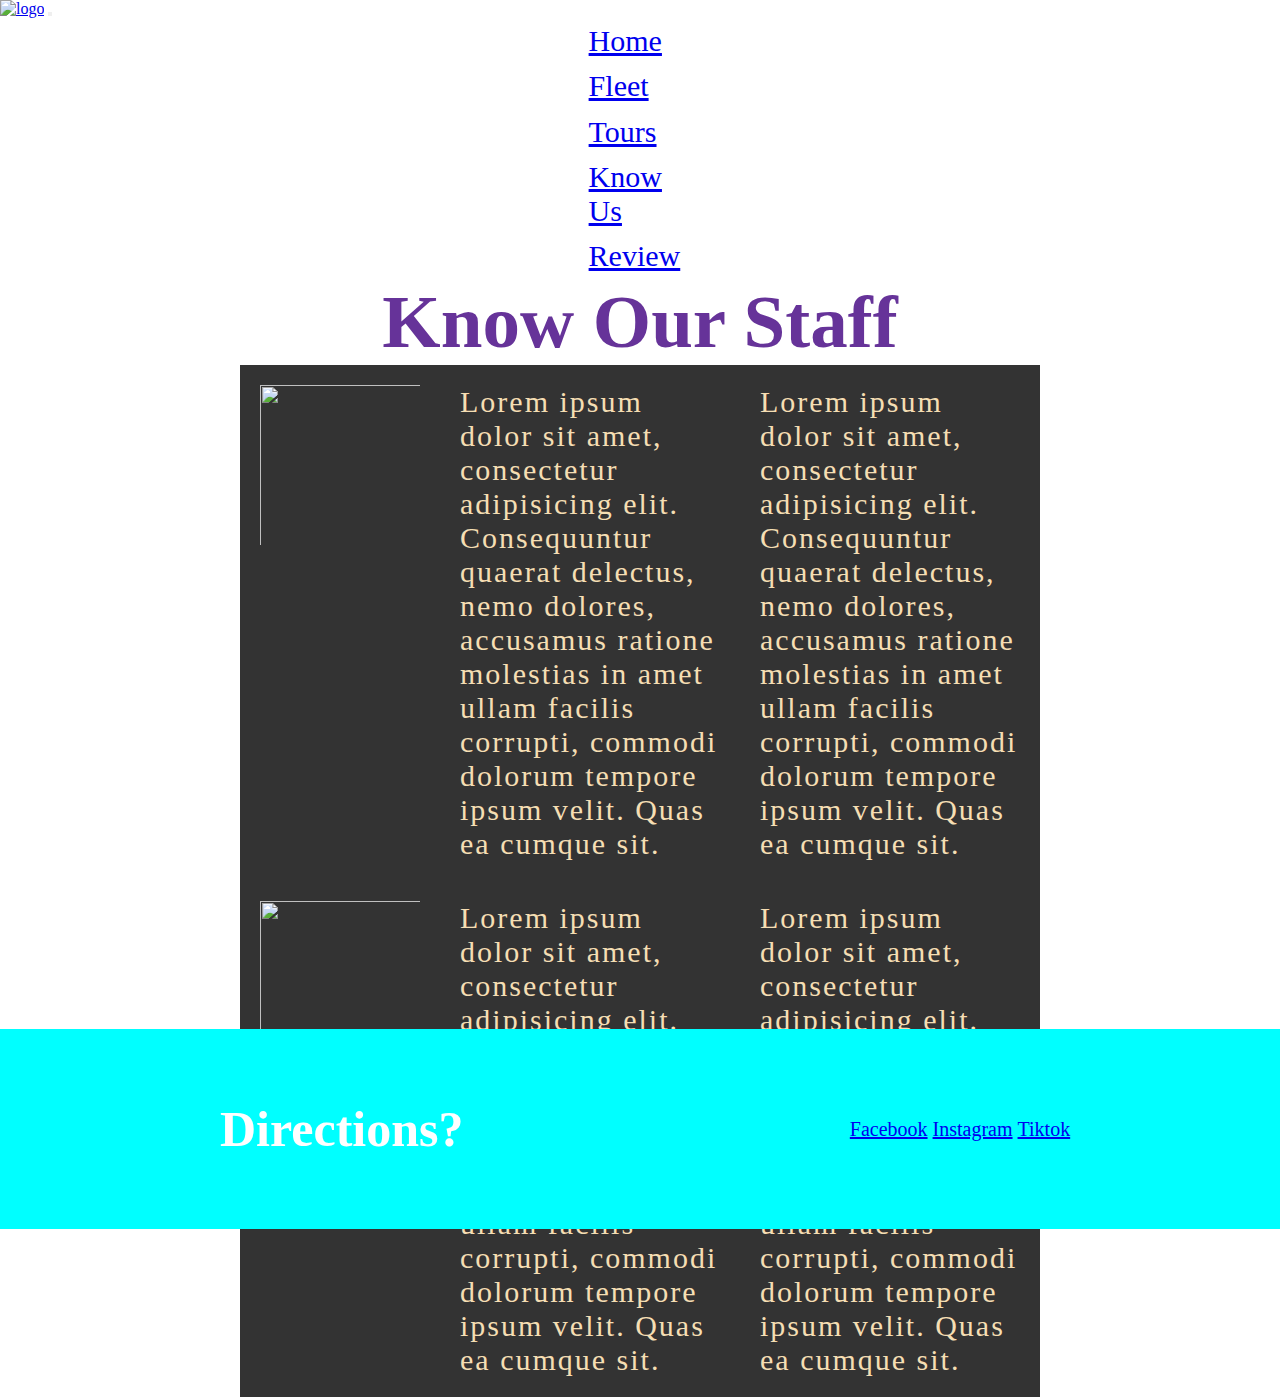
==== pages/contactUs.html @ d5dd685d "fixing proyect" ====
<!DOCTYPE html>
<html lang="en">
<head>
    <meta charset="UTF-8">
    <meta http-equiv="X-UA-Compatible" content="IE=edge">
    <meta name="viewport" content="width=device-width, initial-scale=1.0">
    <title>Know Us</title> 
    <link href="https://cdn.jsdelivr.net/npm/bootstrap@5.3.0-alpha3/dist/css/bootstrap.min.css" rel="stylesheet" integrity="sha384-KK94CHFLLe+nY2dmCWGMq91rCGa5gtU4mk92HdvYe+M/SXH301p5ILy+dN9+nJOZ" crossorigin="anonymous">
    <link rel="shortcut icon" href="../images/LOGO.png" type="image/x-icon">
    <link rel="stylesheet" href="../css/style.css">
</head>

<body>
    <nav class="navbar navbar-expand-lg bg-white">
        <div class="container-fluid logo">
            <a class="navbar-brand" href="../index.html"><img src="../images/LOGO.png" class="img-fluid" alt="logo"></a>
            <button class="navbar-toggler" type="button" data-bs-toggle="collapse" data-bs-target="#navbarNav" aria-controls="navbarNav" aria-expanded="false" aria-label="Toggle navigation">
                 <span class="navbar-toggler-icon"></span>
            </button>
            <div class="collapse navbar-collapse" id="navbarNav">
                <ul class="navbar-nav gap-5">
                    <li class="nav-item">
                         <a class="nav-link active" aria-current="page" href="../index.html">Home</a>
                    </li>
                     <li class="nav-item">
                        <a class="nav-link" href="./ourFleet.html">Fleet</a>
                    </li>
                    <li class="nav-item">
                        <a class="nav-link" href="./tours.html">Tours</a>
                    </li>
                    <li class="nav-item">
                        <a class="nav-link" href="./contactUs.html">Know Us</a>
                    </li>
                    <li class="nav-item">
                        <a class="nav-link" href="./review.html">Review</a>
                    </li>
                </ul>
            </div>
        </div>
    </nav>
    <main class="mainId">
        
        <div class="knowTittle">            
                    <h2>Know Our Staff</h2>
        </div>
        
        <div class="staffMember">
            <img src="../images/randomPerson1.webp" alt="">
            <p>Lorem ipsum dolor sit amet, consectetur adipisicing
                 elit. Consequuntur quaerat delectus, nemo dolores,
                  accusamus ratione molestias in amet ullam facilis
                   corrupti, commodi dolorum tempore ipsum velit. 
                   Quas ea cumque sit.
            </p>
            <p>Lorem ipsum dolor sit amet, consectetur adipisicing
                elit. Consequuntur quaerat delectus, nemo dolores,
                 accusamus ratione molestias in amet ullam facilis
                  corrupti, commodi dolorum tempore ipsum velit. 
                  Quas ea cumque sit.
           </p>
        </div>
        <div class="staffMember">
            <img src="../images/randomPerson1.webp" alt="">
            <p>Lorem ipsum dolor sit amet, consectetur adipisicing
                 elit. Consequuntur quaerat delectus, nemo dolores,
                  accusamus ratione molestias in amet ullam facilis
                   corrupti, commodi dolorum tempore ipsum velit. 
                   Quas ea cumque sit.
            </p>
            <p>Lorem ipsum dolor sit amet, consectetur adipisicing
                elit. Consequuntur quaerat delectus, nemo dolores,
                 accusamus ratione molestias in amet ullam facilis
                  corrupti, commodi dolorum tempore ipsum velit. 
                  Quas ea cumque sit.
           </p>
        </div> 
    </main>
    <footer class="footerId">
        <div class="footerLeft">        

        <a href="https://goo.gl/maps/SEGDssspsrJF1GDP7" target="_blank"><img src="../images/googlemaps.png" alt=""></a></li>
   
        <h4>Directions?
        </h4>
        </div>
        <div class="footerRight">
            <ul>
                <li><a href="#"> Facebook</a></li>
                <li><a href="#"> Instagram</a></li>
                <li><a href="#"> Tiktok</a></li>
            </ul>

        </div>
    </footer>



    <script src="https://cdn.jsdelivr.net/npm/bootstrap@5.3.0-alpha3/dist/js/bootstrap.bundle.min.js" integrity="sha384-ENjdO4Dr2bkBIFxQpeoTz1HIcje39Wm4jDKdf19U8gI4ddQ3GYNS7NTKfAdVQSZe" crossorigin="anonymous"></script>
    

</body>
</html>
---- css/style.css ----
* { 
    margin: 0;
    padding: 0;
    box-sizing: border-box;
    list-style-type:none;
}
.mainId, .mainReview {
    background-image: url(../images/background.jpg);
    background-repeat: no-repeat;
    height: calc(100vh - 150px);
    display: flex;
    align-items: center;
}
.mainReview{ 
    background-image: url(../images/marina1.jpg);
    background-size:cover;
    background-position: center;
    justify-content: center;
}
.fondo {
    display: flex;
    justify-content: center;
    align-items: center;
}
.boxTitle {
    background-color: rgba(0,0,0,0.4);
    position: absolute;
    padding: 50px;
    transform: translateY(-200px);

}
.titleTitle {
    color: white; 
    font-size: 70px;
    font-family: Cambria, Cochin, Georgia, Times, 'Times New Roman', serif;  
}
.titleTitle:hover{
    color: red;
}
.formReview {
    background-color: rgba(0,0,0,0.4);
    padding: 50px;
    font-size: 30px;
    color: white;
}
.mainReview input {
    font-size: 25px;
    padding: 5px;
    letter-spacing: 0.5px;
}
.contReview{
    display: flex;
    align-items: center;
    justify-content: space-between;
}
.contReview textarea {
    font-size: 18px;
    padding: 5px;    
    resize: none;
}
.formReview select {
    font-size: 20px;
    padding: 10px;
}
.mainReview button{
    font-size: 25px;
    padding: 5px;
    letter-spacing: 0.5px;
    cursor: pointer;
}
.staffMember{
    background-color: rgba(0,0,0,0.8);
    display: flex;
    color: wheat;
    font-size: 30px;
    letter-spacing: 2px;
    width: 800px;
}
.staffMember img {
    height: 200px;
    width: 200px;
    padding: 20px;
}
.staffMember p {
    padding: 20px;    
}
.knowTittle {
    display: flex;
    color: rebeccapurple;
    font-size: 50px;
    justify-content: center;
}
.mainId{
    display: flex;
    flex-wrap: wrap;  
    justify-content: space-around;
}
.knowTittle {
  width: 100%;
}
.divTour {
    background-color: rgba(0,0,0,0.8);
    display: flex;
    color: wheat;
    font-size: 30px;
    letter-spacing: 2px;
    width: 800px;
    height: 400px;
    border: solid 5px aquamarine;
}
.divTour button{
    width: 60px;
    height: 40px;
    justify-content: flex-end;
}
.divTour img {
    height: 400px;
    width: 400px;
    padding: 20px;
    background-size: cover;
}
.textTour{
    overflow-y: scroll;
    overflow-x: hidden;
    padding: 20px;
}
.buttonBuy {
    width: 100%;
    justify-content: space-around;
    display: flex;    
}
.buttonBuy button{
    border-radius: 100px;
    height: auto;
    width: auto;
    font-size: 20px;
    color: darkgreen;
    font-weight: 700;
    cursor: pointer;    
    padding: 20px;
}
.buttonBuy button:hover{
    color: red;
}

.collapse{
    display: flex;
    justify-content: space-evenly;    
}
.nav-link {
    font-size: 30px;
}
.navbar-nav .nav-item    {
    padding: 5%;
}
.fondo img {
    width: 100vw;
    height: 100vh;
    object-fit: cover;
}

.collapse{
    display: flex;
    justify-content: space-evenly;    
}
.nav-link {
    font-size: 30px;
}
.navbar-nav .nav-item    {
    padding: 5%;
}
.fondo img {
    width: 100vw;
    height: 100vh;
    object-fit: cover;
}
.container-fluid {
    background-size: contain;
    padding-left: 0;    
}
.carousel {
    background-color: black;
}
.carousel-item img {
    width: auto;
    height: 600px;
    border-radius: 100px;
    object-fit: contain;    
}

.logo {
    max-height: 100vh;
}
.logo a img{
    width: 359px;
}
.footerId {
    height: 200px;
    display: flex;
    justify-content: center;
}
.footerId div {
    width: 100vw;
    display: flex;
}
.footerId .footerLeft{
    justify-content: flex-start;
    align-items: center;
    background-color: aqua;
    color: white;
    font-size: 50px;
}
.footerId .footerLeft a {
    display: flex;
    height: 150px;
    width: 200px;
    justify-content: flex-end;
    margin-left: 20px;
}

.footerId .footerRight {
    font-size: 20px;
    color: white;
    background-color: aqua;
    text-align: right;
    display: flex;
    justify-content: space-around;
    align-items: center;

} 
.footerRight ul li {
    display: inline-block;
    justify-content: space-evenly;

}

@media (max-width: 768px) {
    .footerId {
        display: inline-block;   
        align-items: space-around;         
        background-color: aqua;
    }
    .footerRight {
        margin-top: 10px;        
    }
}
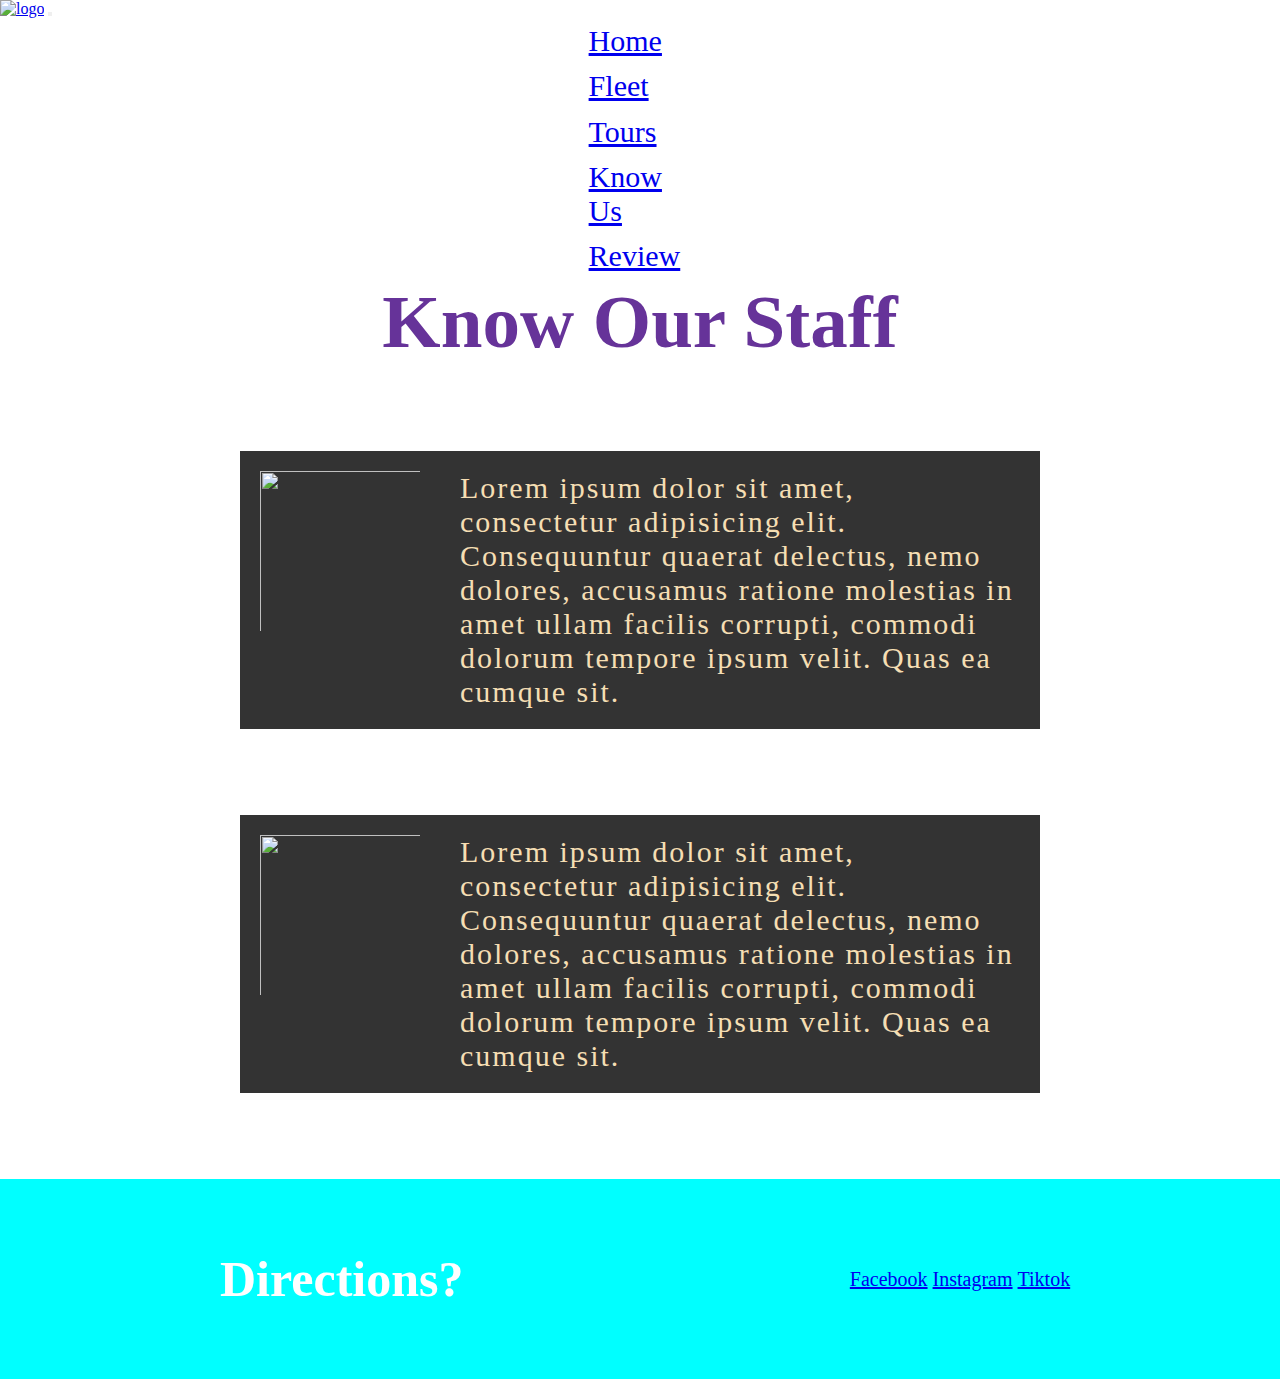
==== commit 2064e831: "fixing tours" ====
--- a/pages/contactUs.html
+++ b/pages/contactUs.html
@@ -5,6 +5,8 @@
     <meta http-equiv="X-UA-Compatible" content="IE=edge">
     <meta name="viewport" content="width=device-width, initial-scale=1.0">
     <title>Know Us</title> 
+    <meta name="keywords" content="boat, rentals, boat rentals, 1000 island, nyc, upstate ny">
+    <meta name="description" content="Boat Rental Company Webpage.">
     <link href="https://cdn.jsdelivr.net/npm/bootstrap@5.3.0-alpha3/dist/css/bootstrap.min.css" rel="stylesheet" integrity="sha384-KK94CHFLLe+nY2dmCWGMq91rCGa5gtU4mk92HdvYe+M/SXH301p5ILy+dN9+nJOZ" crossorigin="anonymous">
     <link rel="shortcut icon" href="../images/LOGO.png" type="image/x-icon">
     <link rel="stylesheet" href="../css/style.css">
@@ -38,7 +40,7 @@
             </div>
         </div>
     </nav>
-    <main class="mainId">
+    <main class="mainId mainKnownUs">
         
         <div class="knowTittle">            
                     <h2>Know Our Staff</h2>
@@ -52,12 +54,6 @@
                    corrupti, commodi dolorum tempore ipsum velit. 
                    Quas ea cumque sit.
             </p>
-            <p>Lorem ipsum dolor sit amet, consectetur adipisicing
-                elit. Consequuntur quaerat delectus, nemo dolores,
-                 accusamus ratione molestias in amet ullam facilis
-                  corrupti, commodi dolorum tempore ipsum velit. 
-                  Quas ea cumque sit.
-           </p>
         </div>
         <div class="staffMember">
             <img src="../images/randomPerson1.webp" alt="">
@@ -67,12 +63,6 @@
                    corrupti, commodi dolorum tempore ipsum velit. 
                    Quas ea cumque sit.
             </p>
-            <p>Lorem ipsum dolor sit amet, consectetur adipisicing
-                elit. Consequuntur quaerat delectus, nemo dolores,
-                 accusamus ratione molestias in amet ullam facilis
-                  corrupti, commodi dolorum tempore ipsum velit. 
-                  Quas ea cumque sit.
-           </p>
         </div> 
     </main>
     <footer class="footerId">
--- a/css/style.css
+++ b/css/style.css
@@ -4,10 +4,13 @@
     box-sizing: border-box;
     list-style-type:none;
 }
-.mainId, .mainReview {
+
+.mainId, .mainReview, .mainTours {
     background-image: url(../images/background.jpg);
     background-repeat: no-repeat;
-    height: calc(100vh - 150px);
+    background-size: cover;
+    height: 100vh;
+    width: 100vw;
     display: flex;
     align-items: center;
 }
@@ -16,6 +19,11 @@
     background-size:cover;
     background-position: center;
     justify-content: center;
+}
+.mainTours {
+    display: flex;
+    justify-content: center;
+    align-items: center;
 }
 .fondo {
     display: flex;
@@ -75,6 +83,8 @@
     font-size: 30px;
     letter-spacing: 2px;
     width: 800px;
+    overflow: hidden;
+    height: auto;
 }
 .staffMember img {
     height: 200px;
@@ -90,10 +100,16 @@
     font-size: 50px;
     justify-content: center;
 }
-.mainId{
+.mainId, .mainTours{
     display: flex;
     flex-wrap: wrap;  
     justify-content: space-around;
+    align-items: center;
+    background-image: url(../images/background.jpg);
+    background-size:cover;
+}
+.mainKnownUs {
+    align-items: flex-start;
 }
 .knowTittle {
   width: 100%;
@@ -126,18 +142,20 @@
 }
 .buttonBuy {
     width: 100%;
-    justify-content: space-around;
-    display: flex;    
+    display: flex;
+    align-items: center;
+    justify-content: center;
 }
 .buttonBuy button{
     border-radius: 100px;
-    height: auto;
+    height: 50%;
     width: auto;
     font-size: 20px;
     color: darkgreen;
     font-weight: 700;
     cursor: pointer;    
     padding: 20px;
+
 }
 .buttonBuy button:hover{
     color: red;
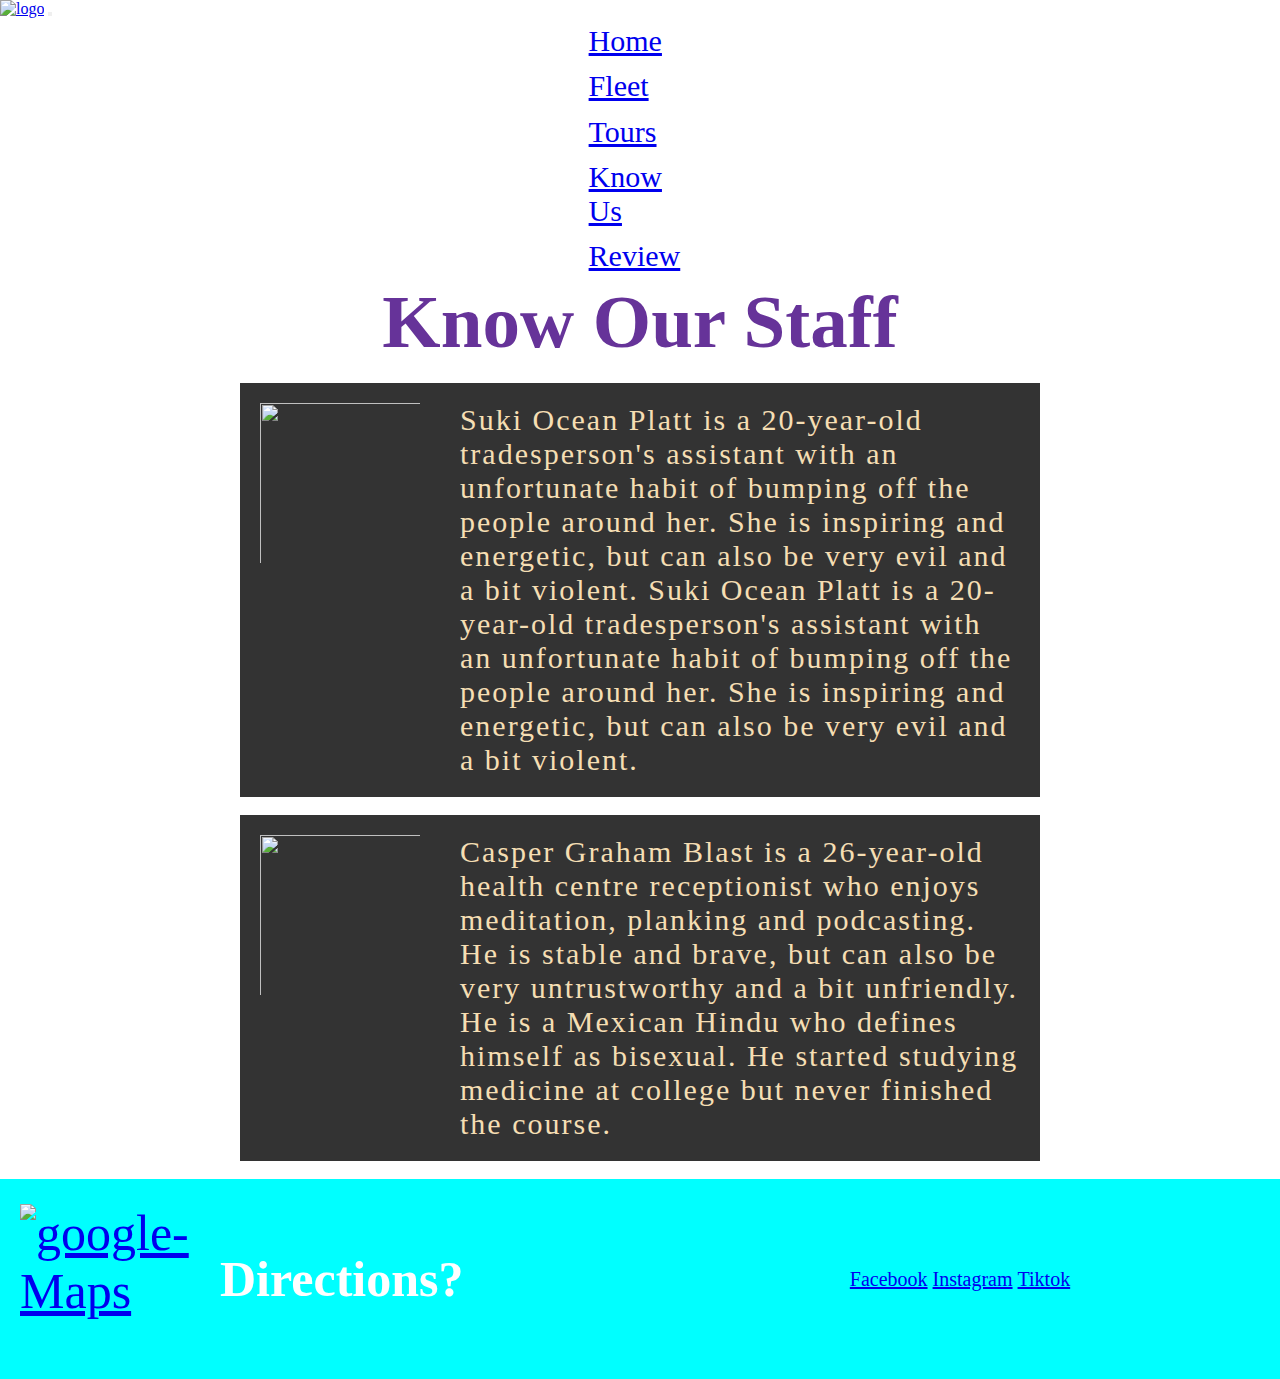
==== commit f028ec65: "final touches" ====
--- a/pages/contactUs.html
+++ b/pages/contactUs.html
@@ -9,7 +9,7 @@
     <meta name="description" content="Boat Rental Company Webpage.">
     <link href="https://cdn.jsdelivr.net/npm/bootstrap@5.3.0-alpha3/dist/css/bootstrap.min.css" rel="stylesheet" integrity="sha384-KK94CHFLLe+nY2dmCWGMq91rCGa5gtU4mk92HdvYe+M/SXH301p5ILy+dN9+nJOZ" crossorigin="anonymous">
     <link rel="shortcut icon" href="../images/LOGO.png" type="image/x-icon">
-    <link rel="stylesheet" href="../css/style.css">
+    <link rel="stylesheet" href="../scss/main.css">
 </head>
 
 <body>
@@ -48,27 +48,28 @@
         
         <div class="staffMember">
             <img src="../images/randomPerson1.webp" alt="">
-            <p>Lorem ipsum dolor sit amet, consectetur adipisicing
-                 elit. Consequuntur quaerat delectus, nemo dolores,
-                  accusamus ratione molestias in amet ullam facilis
-                   corrupti, commodi dolorum tempore ipsum velit. 
-                   Quas ea cumque sit.
+            <p>Suki Ocean Platt is a 20-year-old tradesperson's assistant 
+                with an unfortunate habit of bumping off the people around her.
+                 She is inspiring and energetic, but can also be very evil and a bit violent.
+                 Suki Ocean Platt is a 20-year-old tradesperson's assistant with an unfortunate
+                  habit of bumping off the people around her. She is inspiring and energetic,
+                   but can also be very evil and a bit violent.
             </p>
         </div>
         <div class="staffMember">
             <img src="../images/randomPerson1.webp" alt="">
-            <p>Lorem ipsum dolor sit amet, consectetur adipisicing
-                 elit. Consequuntur quaerat delectus, nemo dolores,
-                  accusamus ratione molestias in amet ullam facilis
-                   corrupti, commodi dolorum tempore ipsum velit. 
-                   Quas ea cumque sit.
+            <p>Casper Graham Blast is a 26-year-old health centre receptionist who enjoys
+                 meditation, planking and podcasting. He is stable and brave, but can also
+                  be very untrustworthy and a bit unfriendly.
+                  He is a Mexican Hindu who defines himself as bisexual. 
+                  He started studying medicine at college but never finished the course.
             </p>
         </div> 
     </main>
     <footer class="footerId">
         <div class="footerLeft">        
 
-        <a href="https://goo.gl/maps/SEGDssspsrJF1GDP7" target="_blank"><img src="../images/googlemaps.png" alt=""></a></li>
+        <a href="https://goo.gl/maps/SEGDssspsrJF1GDP7" target="_blank"><img src="../images/googlemaps.png" alt="google-Maps"></a></li>
    
         <h4>Directions?
         </h4>
--- a/scss/main.css
+++ b/scss/main.css
@@ -0,0 +1,340 @@
+* {
+  margin: 0;
+  padding: 0;
+  box-sizing: border-box;
+  list-style-type: none;
+}
+
+.mainId, .mainReview, .mainTours {
+  background-image: url(../images/background.jpg);
+  background-repeat: no-repeat;
+  background-size: cover;
+  height: 100vh;
+  width: 100vw;
+  display: flex;
+  align-items: center;
+}
+
+.mainReview {
+  background-image: url(../images/marina1.jpg);
+  background-size: cover;
+  background-position: center;
+  justify-content: center;
+}
+
+.formReview {
+  background-color: rgba(0, 0, 0, 0.4);
+  padding: 50px;
+  font-size: 30px;
+  color: white;
+}
+.formReview .mainReview input {
+  font-size: 25px;
+  padding: 5px;
+  letter-spacing: 0.5px;
+}
+.formReview .contReview {
+  display: flex;
+  align-items: center;
+  justify-content: space-between;
+}
+.formReview .contReview textarea {
+  font-size: 18px;
+  padding: 5px;
+  resize: none;
+}
+.formReview .formReview select {
+  font-size: 20px;
+  padding: 10px;
+}
+.formReview .mainReview button {
+  font-size: 25px;
+  padding: 5px;
+  letter-spacing: 0.5px;
+  cursor: pointer;
+}
+
+.mainTours {
+  display: flex;
+  justify-content: center;
+  align-items: center;
+}
+
+.fondo {
+  display: flex;
+  justify-content: center;
+  align-items: center;
+}
+
+.boxTitle {
+  background-color: rgba(0, 0, 0, 0.4);
+  position: absolute;
+  padding: 50px 35px;
+  transform: translateY(-200px);
+}
+.boxTitle .titleTitle {
+  color: white;
+  font-size: 70px;
+  font-family: Cambria, Cochin, Georgia, Times, "Times New Roman", serif;
+}
+.boxTitle .titleTitle:hover {
+  color: red;
+}
+
+.mainId, .mainTours {
+  display: flex;
+  flex-wrap: wrap;
+  justify-content: space-around;
+  align-items: center;
+  background-image: url(../images/background.jpg);
+  background-size: cover;
+}
+
+.mainKnownUs {
+  align-items: flex-start;
+}
+
+.knowTittle {
+  display: flex;
+  color: rebeccapurple;
+  font-size: 50px;
+  justify-content: center;
+  width: 100%;
+}
+
+.staffMember {
+  background-color: rgba(0, 0, 0, 0.8);
+  display: flex;
+  color: wheat;
+  font-size: 30px;
+  letter-spacing: 2px;
+  width: 800px;
+  overflow: hidden;
+  height: auto;
+}
+.staffMember img {
+  height: 200px;
+  width: 200px;
+  padding: 20px;
+}
+.staffMember p {
+  padding: 20px;
+}
+
+.divTour {
+  background-color: rgba(0, 0, 0, 0.8);
+  display: flex;
+  color: wheat;
+  font-size: 30px;
+  letter-spacing: 2px;
+  width: 800px;
+  height: 400px;
+  border: solid 5px aquamarine;
+  flex-direction: column;
+}
+
+.buttonBuy {
+  width: 100%;
+  display: flex;
+  align-items: center;
+  justify-content: center;
+}
+
+.buttonBuy button {
+  border-radius: 100px;
+  height: 70px;
+  width: auto;
+  font-size: 20px;
+  color: darkgreen;
+  font-weight: 700;
+  cursor: pointer;
+  padding: 20px;
+  margin: 10px;
+}
+
+.buttonBuy button:hover {
+  color: red;
+}
+
+.spanTour {
+  display: flex;
+  overflow: hidden;
+}
+.spanTour img {
+  height: 400px;
+  width: 400px;
+  padding: 20px;
+  background-size: cover;
+}
+.spanTour .textTour {
+  overflow-y: scroll;
+  overflow-x: hidden;
+  padding: 20px;
+}
+
+.collapse {
+  display: flex;
+  justify-content: space-evenly;
+}
+
+.nav-link {
+  font-size: 30px;
+}
+
+.navbar-nav .nav-item {
+  padding: 5%;
+}
+
+.fondo img {
+  width: 100vw;
+  height: 100vh;
+  -o-object-fit: cover;
+     object-fit: cover;
+}
+
+.collapse {
+  display: flex;
+  justify-content: space-evenly;
+}
+
+.nav-link {
+  font-size: 30px;
+}
+
+.navbar-nav .nav-item {
+  padding: 5%;
+}
+
+.fondo img {
+  width: 100vw;
+  height: 100vh;
+  -o-object-fit: cover;
+     object-fit: cover;
+}
+
+.container-fluid {
+  background-size: contain;
+  padding-left: 0;
+}
+
+.carousel {
+  background-color: black;
+  height: 80vh;
+}
+
+.carousel-item img {
+  width: 75vw !important;
+  border-radius: 100px;
+  -o-object-fit: contain;
+     object-fit: contain;
+  height: 75vh;
+  margin: 30px auto;
+}
+
+.logo {
+  max-height: 100vh;
+}
+
+.logo a img {
+  width: 359px;
+}
+
+.footerId {
+  height: 200px;
+  display: flex;
+  justify-content: center;
+}
+
+.footerId div {
+  width: 100vw;
+  display: flex;
+}
+
+.footerId .footerLeft {
+  justify-content: flex-start;
+  align-items: center;
+  background-color: aqua;
+  color: white;
+  font-size: 50px;
+}
+
+.footerId .footerLeft a {
+  display: flex;
+  height: 150px;
+  width: 200px;
+  justify-content: flex-end;
+  margin-left: 20px;
+}
+
+.footerId .footerRight {
+  font-size: 20px;
+  color: white;
+  background-color: aqua;
+  text-align: right;
+  display: flex;
+  justify-content: space-around;
+  align-items: center;
+}
+
+.footerRight ul li {
+  display: inline-block;
+  justify-content: space-evenly;
+}
+
+@media (max-width: 768px) {
+  .footerId {
+    display: inline-block;
+    align-items: space-around;
+    background-color: aqua;
+  }
+  .footerRight {
+    margin-top: 10px;
+  }
+  .boxTitle {
+    transform: translateY(-100px);
+  }
+  .boxTitle .titleTitle {
+    margin-top: 0;
+    font-size: 32px;
+  }
+  .divTour {
+    font-size: 12px;
+  }
+  .spanTour {
+    flex-direction: column;
+    align-items: center;
+  }
+  .divTour img {
+    height: 50%;
+    width: 50%;
+  }
+  .staffMember {
+    flex-direction: column;
+    font-size: 10px;
+  }
+  .staffMember img {
+    margin: auto;
+  }
+  .formReview {
+    transform: translateY(-180px);
+    padding: 0;
+    font-size: 15px;
+    margin: 5px;
+  }
+  .formReview input {
+    margin-left: 40px;
+    font-size: 15px;
+  }
+  .formReview textarea {
+    height: 100px;
+    width: 80%;
+  }
+  .formReview .submit {
+    margin-left: 150px;
+    margin-top: 20px;
+    margin-bottom: 20px;
+  }
+  .formReview select {
+    margin-left: 25px;
+  }
+}/*# sourceMappingURL=main.css.map */